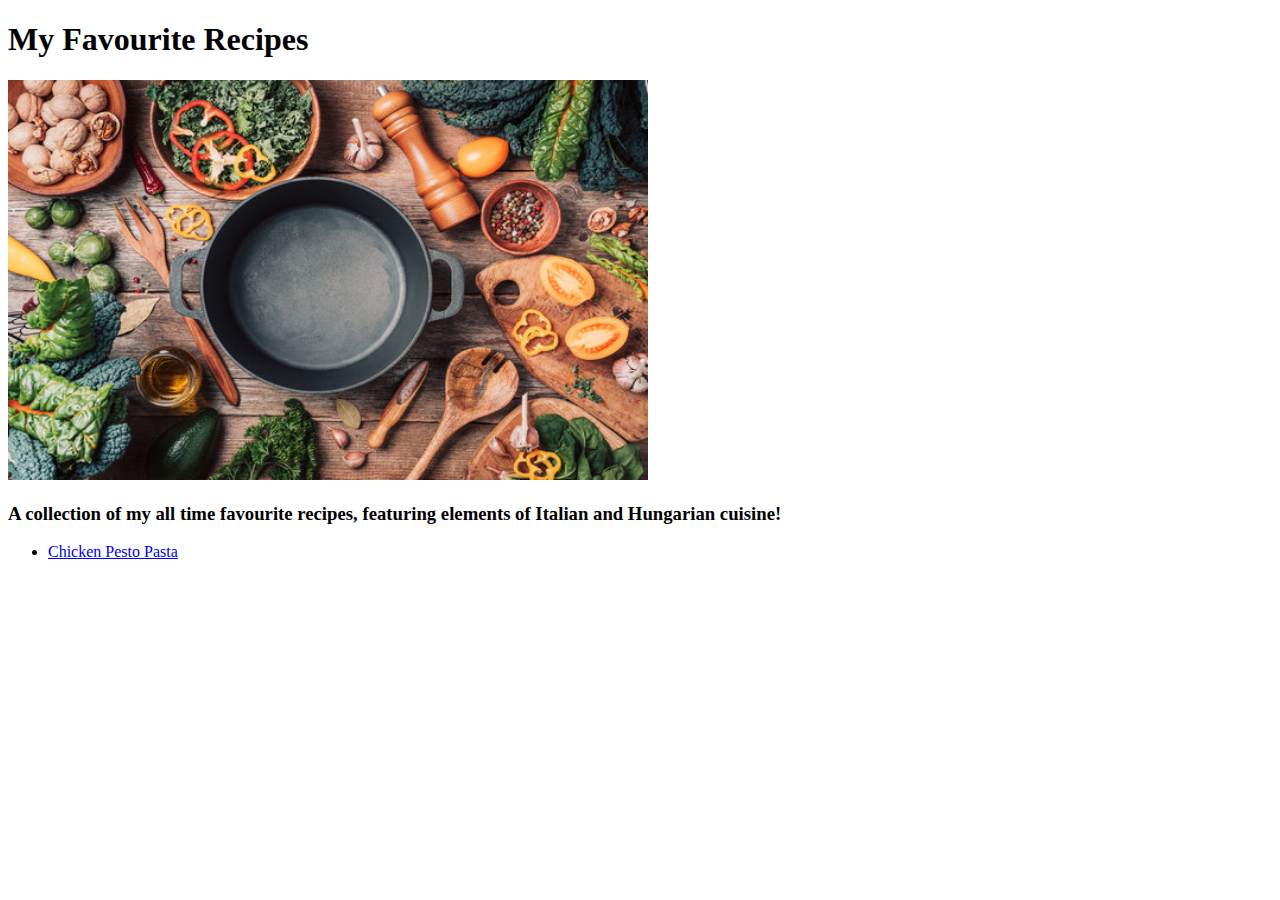
==== index.html @ 50fcf82e "Finish first recipe page, with two more to go." ====
<!DOCTYPE html>
<html lang="en">
<head>
    <meta charset="UTF-8">
    <meta name="viewport" content="width=device-width, initial-scale=1.0">
    <title>My Favourite Recipes</title>
</head>

<body>
    <h1>My Favourite Recipes</h1>
    <img src="images/cooking.jpg" width="640" height="400">
    <p><h3>A collection of my all time favourite recipes, featuring elements of Italian and Hungarian cuisine!</h3></p>
    <ul>
        <li><a href="recipes/pasta.html">Chicken Pesto Pasta</a></li>
    </ul>
</body>

</html>
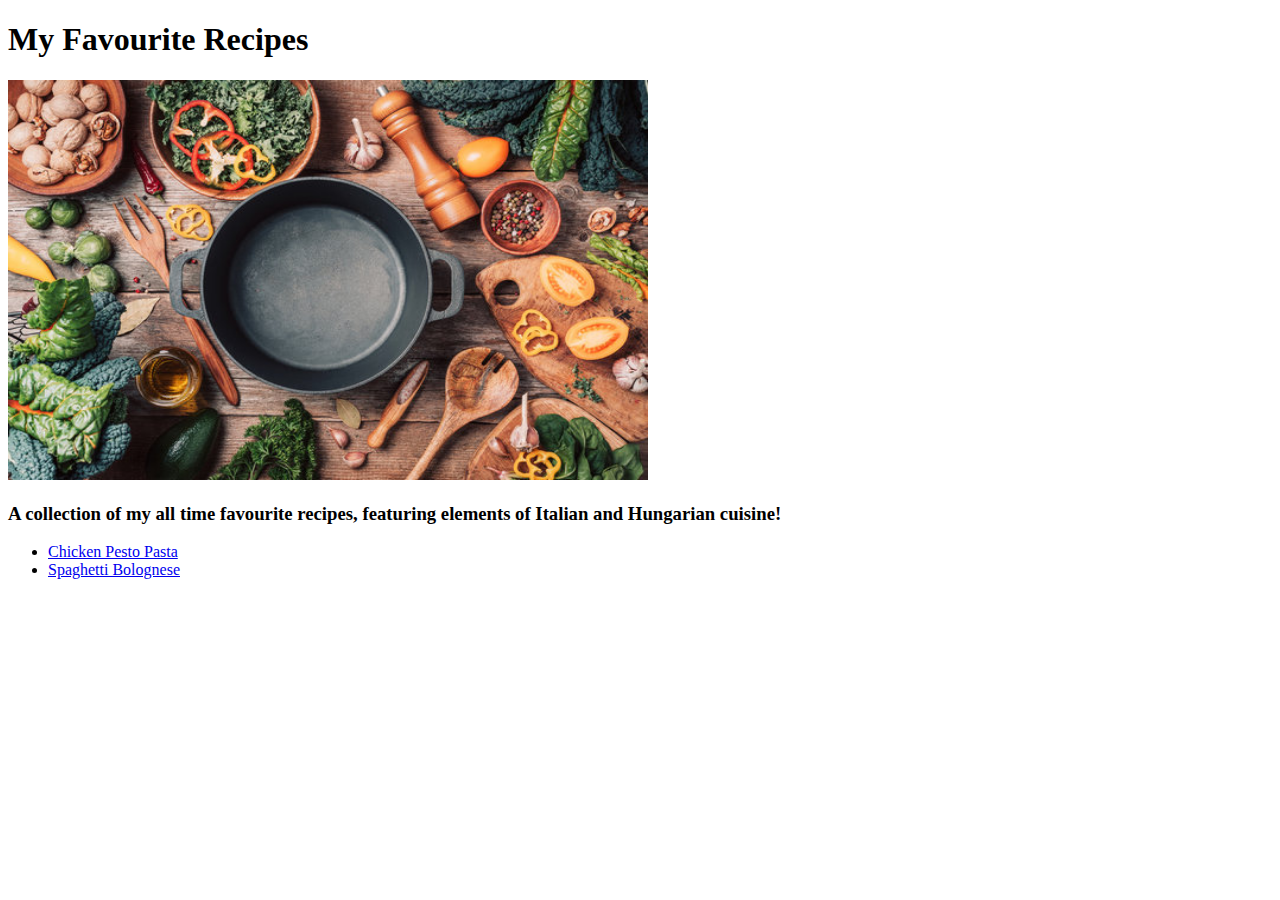
==== commit 566dd0cc: "Finish second recipe page." ====
--- a/index.html
+++ b/index.html
@@ -12,6 +12,7 @@
     <p><h3>A collection of my all time favourite recipes, featuring elements of Italian and Hungarian cuisine!</h3></p>
     <ul>
         <li><a href="recipes/pasta.html">Chicken Pesto Pasta</a></li>
+        <li><a href="recipes/bolognese.html">Spaghetti Bolognese</a></li>
     </ul>
 </body>
 
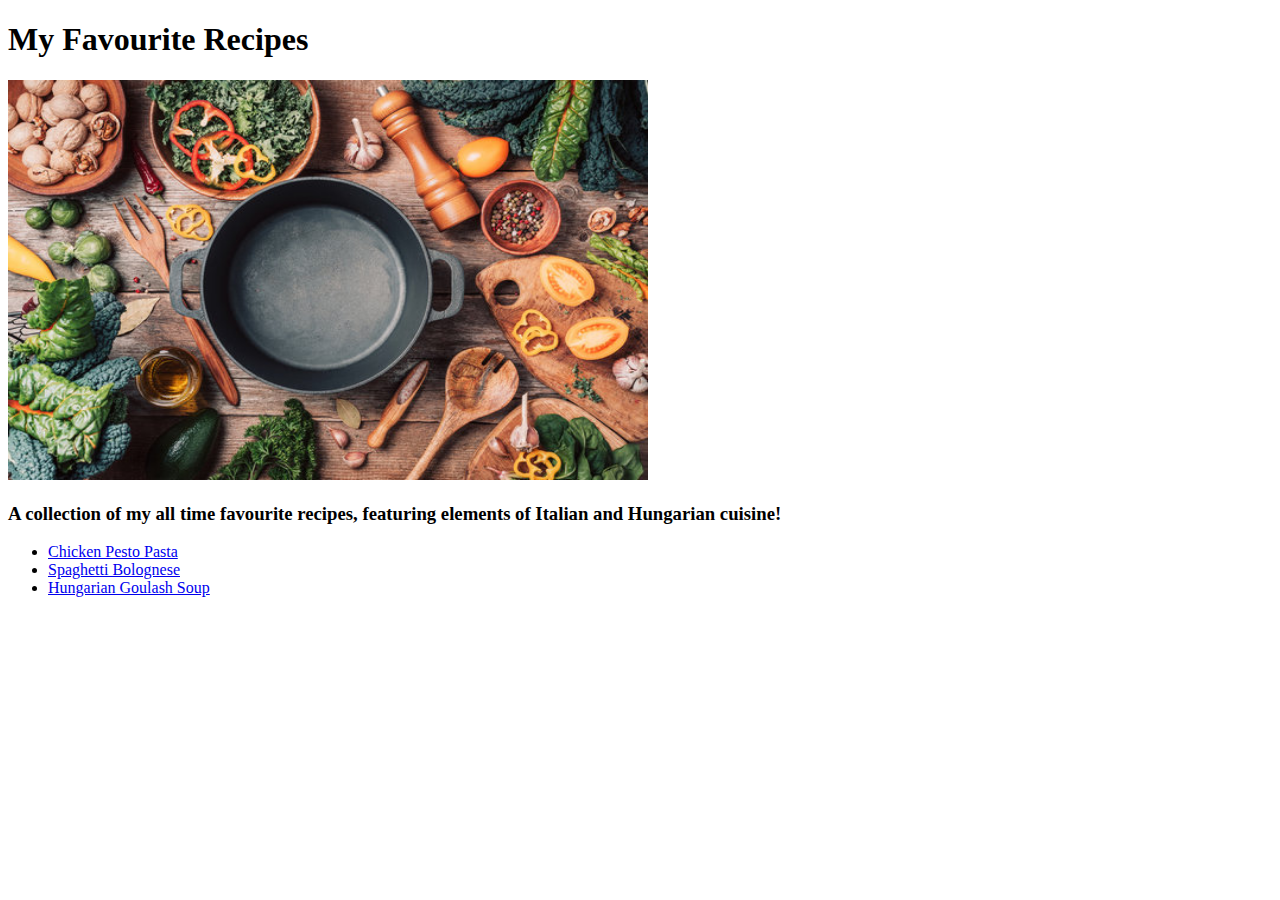
==== commit 63da75dd: "Finish third recipe page, add return to home page option." ====
--- a/index.html
+++ b/index.html
@@ -13,6 +13,7 @@
     <ul>
         <li><a href="recipes/pasta.html">Chicken Pesto Pasta</a></li>
         <li><a href="recipes/bolognese.html">Spaghetti Bolognese</a></li>
+        <li><a href="recipes/goulash.html">Hungarian Goulash Soup</a></li>
     </ul>
 </body>
 
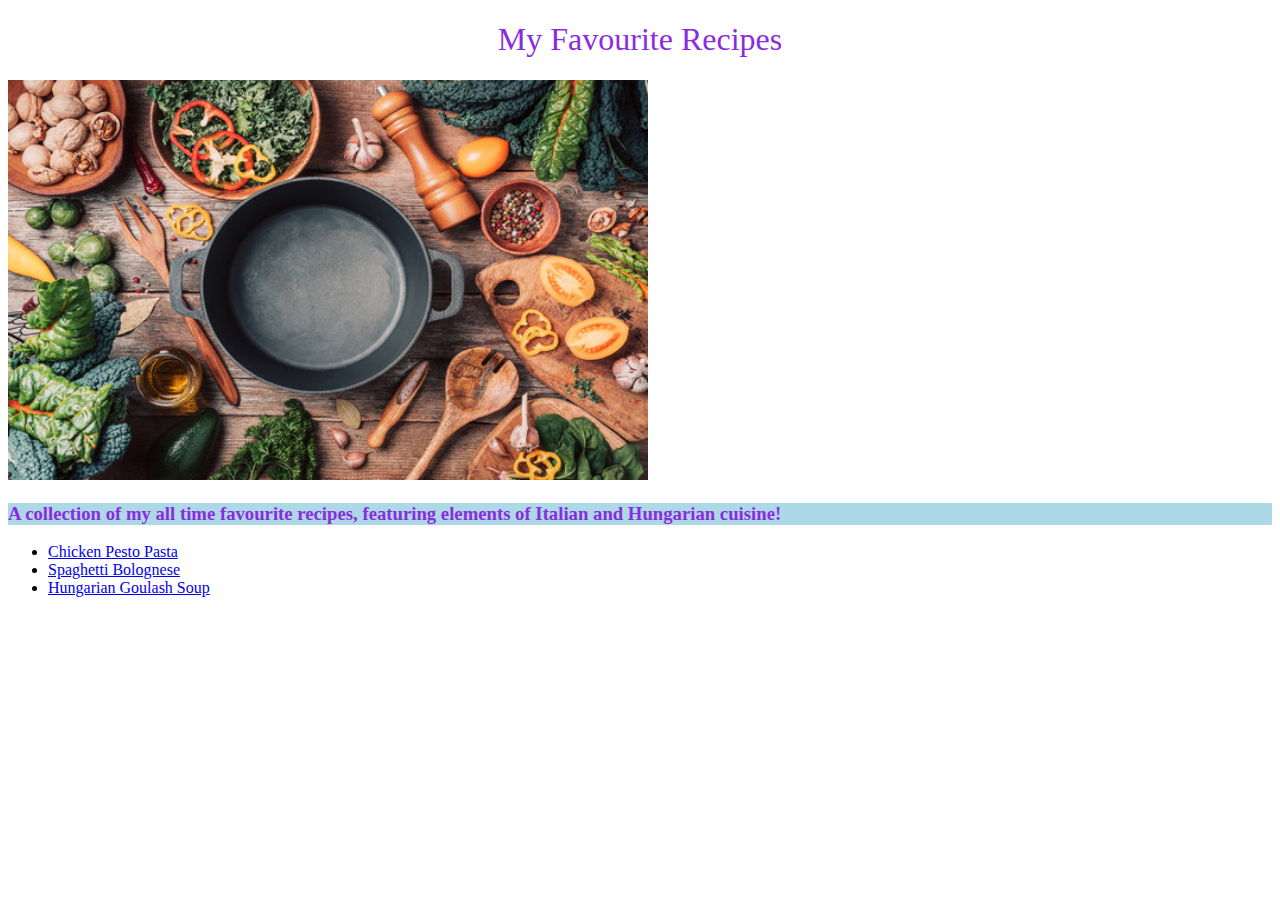
==== commit 8b58f837: "add css to previous "odin recipes" projects" ====
--- a/index.html
+++ b/index.html
@@ -4,6 +4,7 @@
     <meta charset="UTF-8">
     <meta name="viewport" content="width=device-width, initial-scale=1.0">
     <title>My Favourite Recipes</title>
+    <link rel="stylesheet" href="styles.css">
 </head>
 
 <body>
--- a/styles.css
+++ b/styles.css
@@ -0,0 +1,12 @@
+h1 {
+color:blueviolet;
+font-family: 'Times New Roman', Times, serif;
+font-weight: 200;
+text-align: center;
+}
+
+h3 {
+    color: blueviolet;
+    background-color: lightblue;
+    font-family: 'Times New Roman', Times, serif;
+}